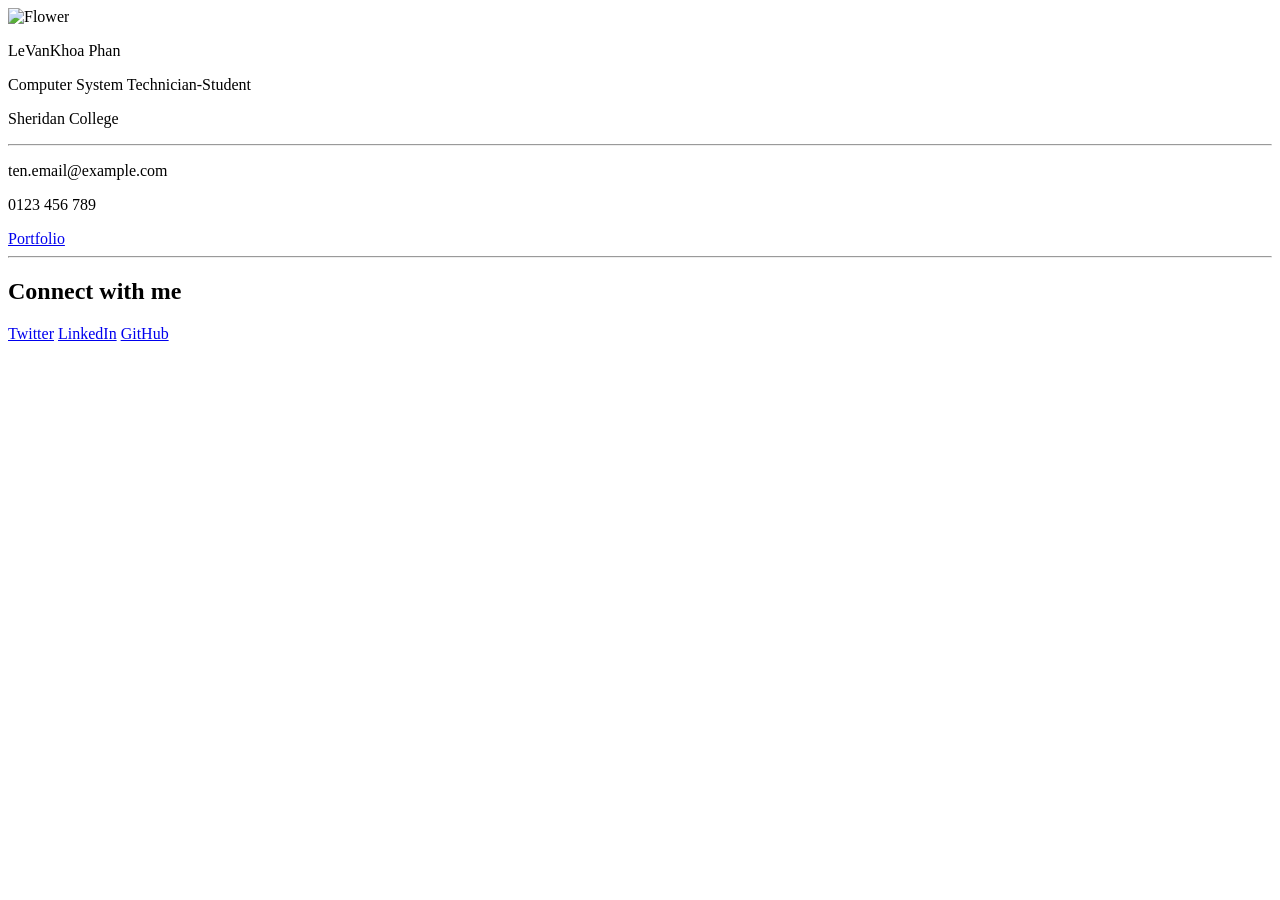
==== CARD/index.html @ 7594c399 "Add initial business card HTML structure" ====
<!DOCTYPE html>
<html lang="en">

<head>
  <meta charset="utf-8">
  <title>Business Card</title>
  <link rel="stylesheet" href="styles.css">
</head>

<body>
<div class="business-card">
  <img class="profile-image" src="https://cdn.freecodecamp.org/curriculum/labs/flower.jpg" alt="Flower">
  <p class="full-name">LeVanKhoa Phan <p class="designation">Computer System Technician-Student</p>
  <p class="company">Sheridan College</p>
  <!-- Bước 7: Thẻ hr bên dưới thẻ p thứ ba -->
<hr>

<!-- Bước 8: Hai thẻ p chứa email và số điện thoại -->
<p>ten.email@example.com</p>
<p>0123 456 789</p>

<!-- Bước 9: Thẻ a với class portfolio-link, văn bản Portfolio và URL hợp lệ -->
<a class="portfolio-link" href="https://example.com" target="_blank">Portfolio</a>

<!-- Bước 10: Thẻ hr sau thẻ a chứa liên kết portfolio -->
<hr>

<!-- Bước 11 & 12: Thẻ div với class social-media chứa tiêu đề và các liên kết mạng xã hội -->
<div class="social-media">
  <h2>Connect with me</h2>
  <a href="https://twitter.com" target="_blank">Twitter</a>
  <a href="https://linkedin.com" target="_blank">LinkedIn</a>
  <a href="https://github.com" target="_blank">GitHub</a>
</div>
</div>
</body>

</html>
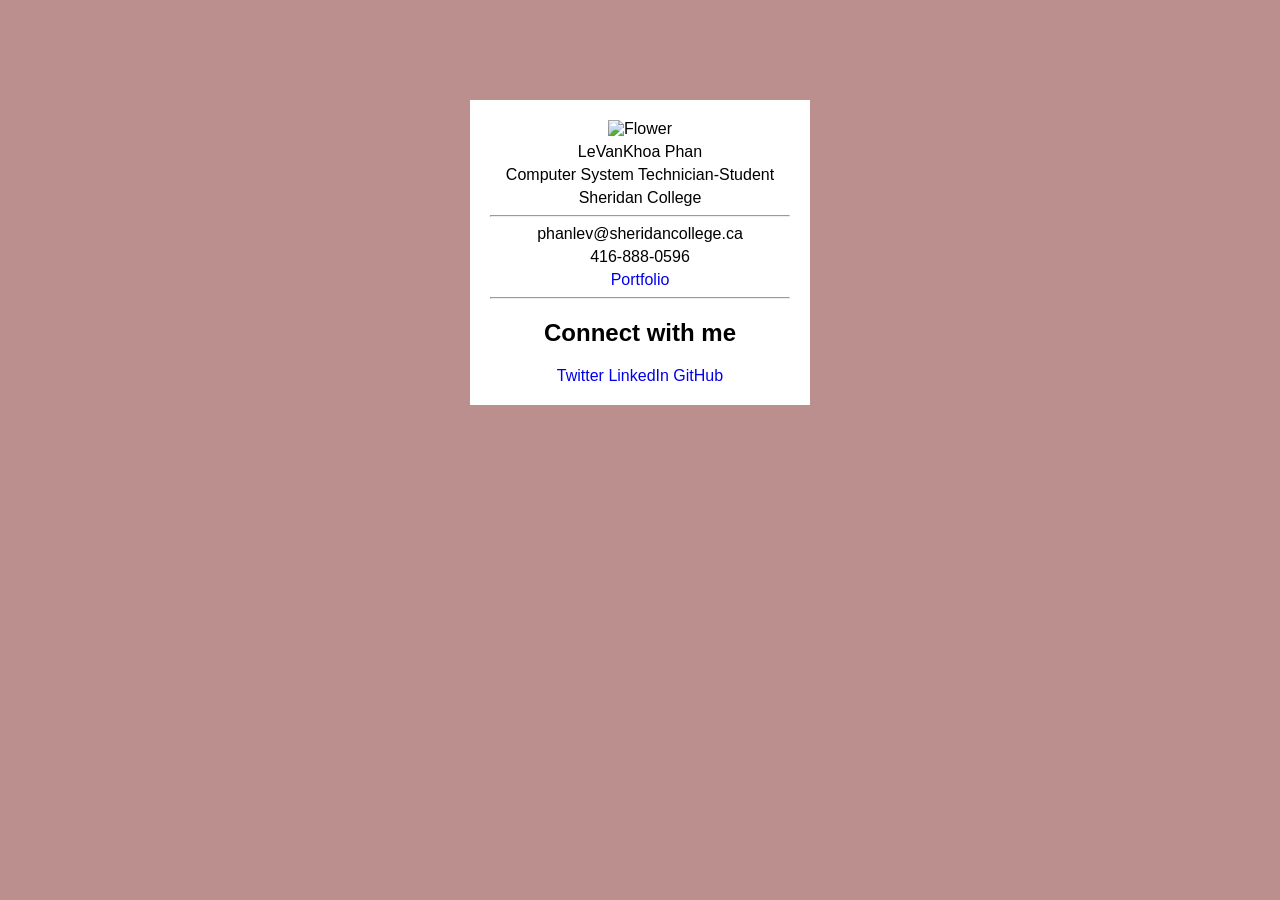
==== commit 3f835fa1: "update 1" ====
--- a/CARD/index.html
+++ b/CARD/index.html
@@ -12,15 +12,14 @@
   <img class="profile-image" src="https://cdn.freecodecamp.org/curriculum/labs/flower.jpg" alt="Flower">
   <p class="full-name">LeVanKhoa Phan <p class="designation">Computer System Technician-Student</p>
   <p class="company">Sheridan College</p>
-  <!-- Bước 7: Thẻ hr bên dưới thẻ p thứ ba -->
 <hr>
 
 <!-- Bước 8: Hai thẻ p chứa email và số điện thoại -->
-<p>ten.email@example.com</p>
-<p>0123 456 789</p>
+<p>phanlev@sheridancollege.ca</p>
+<p>416-888-0596</p>
 
 <!-- Bước 9: Thẻ a với class portfolio-link, văn bản Portfolio và URL hợp lệ -->
-<a class="portfolio-link" href="https://example.com" target="_blank">Portfolio</a>
+<a class="portfolio-link" href="https://www.linkedin.com/in/levankhoa-phan-2977201a1/" target="_blank">Portfolio</a>
 
 <!-- Bước 10: Thẻ hr sau thẻ a chứa liên kết portfolio -->
 <hr>
--- a/CARD/styles.css
+++ b/CARD/styles.css
@@ -0,0 +1,33 @@
+/* Bước 14: Đặt màu nền trang là rosybrown và phông chữ tổng thể Arial, dự phòng sans-serif */
+body {
+  background-color: rosybrown;
+  font-family: Arial, sans-serif;
+}
+
+/* Bước 15: Định dạng bộ chọn .business-card */
+.business-card {
+  width: 300px;
+  background-color: #ffffff; /* Màu nền tùy chọn của bạn */
+  padding: 20px;
+  margin-top: 100px;
+  margin-left: auto;
+  margin-right: auto;
+  text-align: center;
+  font-size: 16px;
+}
+
+/* Bước 16: Thuộc tính max-width cho ảnh hồ sơ */
+.profile-image {
+  max-width: 100%;
+}
+
+/* Bước 17: Thiết lập margin trên và dưới cho tất cả các thẻ p là 5px */
+p {
+  margin-top: 5px;
+  margin-bottom: 5px;
+}
+
+/* Bước 18: Loại bỏ gạch chân cho tất cả các liên kết trên trang */
+a {
+  text-decoration: none;
+}
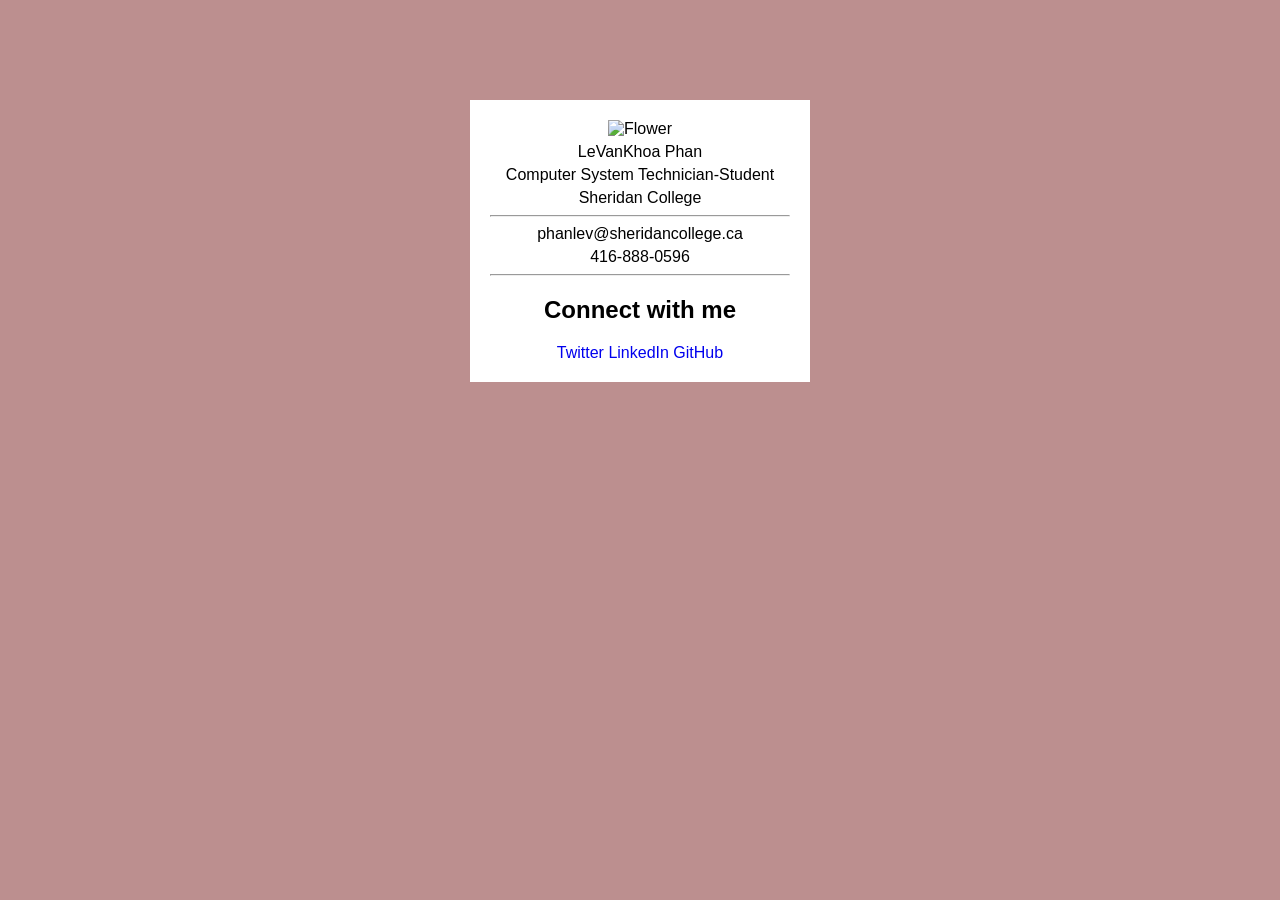
==== commit af8d36f3: "2" ====
--- a/CARD/index.html
+++ b/CARD/index.html
@@ -14,17 +14,17 @@
   <p class="company">Sheridan College</p>
 <hr>
 
-<!-- Bước 8: Hai thẻ p chứa email và số điện thoại -->
+<!-- Step 8-->
 <p>phanlev@sheridancollege.ca</p>
 <p>416-888-0596</p>
 
-<!-- Bước 9: Thẻ a với class portfolio-link, văn bản Portfolio và URL hợp lệ -->
+<!-- Step 9>
 <a class="portfolio-link" href="https://www.linkedin.com/in/levankhoa-phan-2977201a1/" target="_blank">Portfolio</a>
 
-<!-- Bước 10: Thẻ hr sau thẻ a chứa liên kết portfolio -->
+<-- Step 10 -->
 <hr>
 
-<!-- Bước 11 & 12: Thẻ div với class social-media chứa tiêu đề và các liên kết mạng xã hội -->
+<!-- Step 11 & 12 -->
 <div class="social-media">
   <h2>Connect with me</h2>
   <a href="https://twitter.com" target="_blank">Twitter</a>
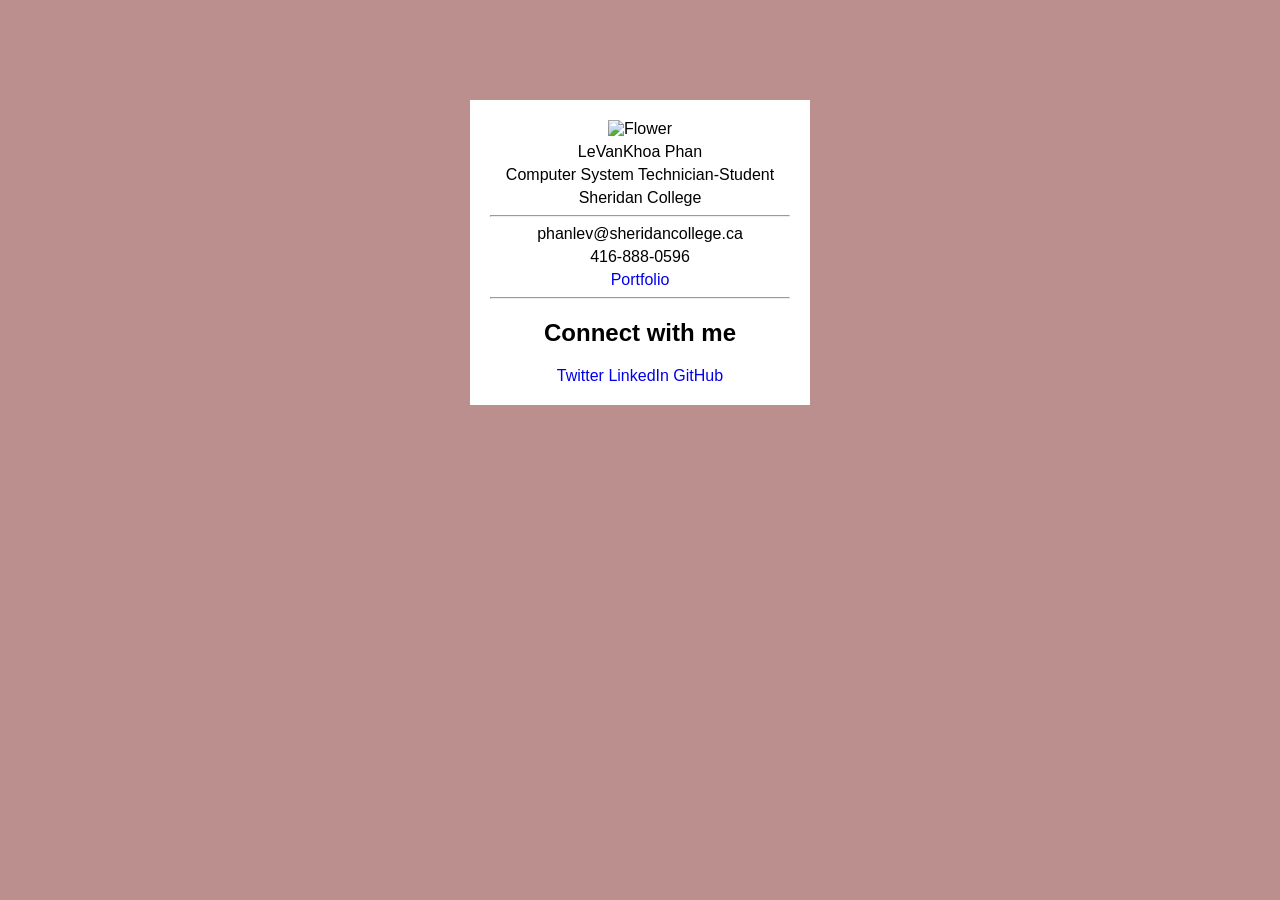
==== commit c45e2e8c: "3" ====
--- a/CARD/index.html
+++ b/CARD/index.html
@@ -18,10 +18,10 @@
 <p>phanlev@sheridancollege.ca</p>
 <p>416-888-0596</p>
 
-<!-- Step 9>
+<!-- Step 9-->
 <a class="portfolio-link" href="https://www.linkedin.com/in/levankhoa-phan-2977201a1/" target="_blank">Portfolio</a>
 
-<-- Step 10 -->
+<!-- Step 10 -->
 <hr>
 
 <!-- Step 11 & 12 -->
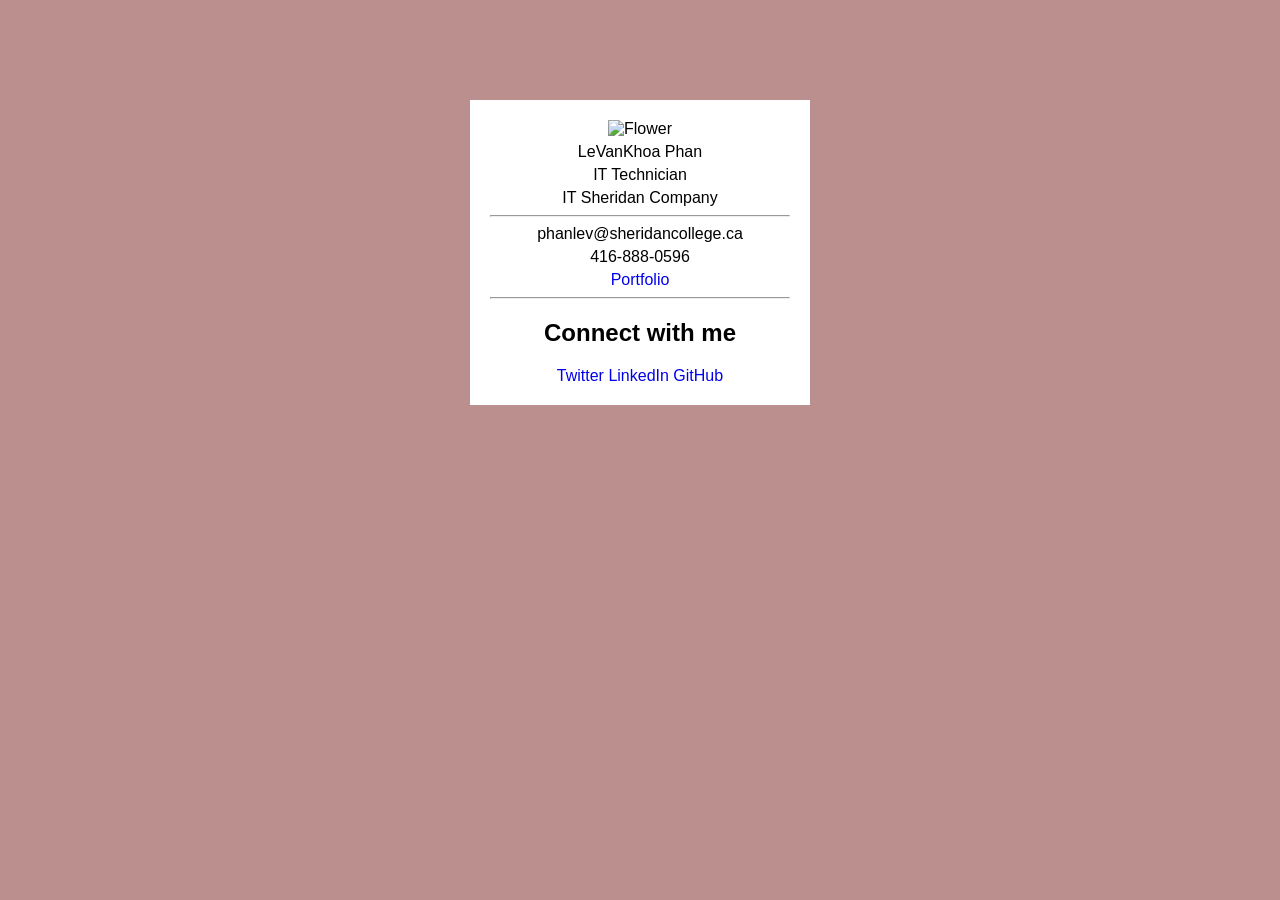
==== commit d7af090e: "update" ====
--- a/CARD/index.html
+++ b/CARD/index.html
@@ -10,28 +10,28 @@
 <body>
 <div class="business-card">
   <img class="profile-image" src="https://cdn.freecodecamp.org/curriculum/labs/flower.jpg" alt="Flower">
-  <p class="full-name">LeVanKhoa Phan <p class="designation">Computer System Technician-Student</p>
-  <p class="company">Sheridan College</p>
+  <p class="full-name">LeVanKhoa Phan <p class="designation">IT Technician</p>
+  <p class="company">IT Sheridan Company</p>
 <hr>
 
-<!-- Step 8-->
+
 <p>phanlev@sheridancollege.ca</p>
 <p>416-888-0596</p>
 
-<!-- Step 9-->
+
 <a class="portfolio-link" href="https://www.linkedin.com/in/levankhoa-phan-2977201a1/" target="_blank">Portfolio</a>
 
-<!-- Step 10 -->
+
 <hr>
 
-<!-- Step 11 & 12 -->
+
 <div class="social-media">
   <h2>Connect with me</h2>
-  <a href="https://twitter.com" target="_blank">Twitter</a>
-  <a href="https://linkedin.com" target="_blank">LinkedIn</a>
-  <a href="https://github.com" target="_blank">GitHub</a>
+  <a href="https://x.com/KhoaPhanLeVan" target="_blank">Twitter</a>
+  <a href="https://www.linkedin.com/in/levankhoa-phan-2977201a1/" target="_blank">LinkedIn</a>
+  <a href="https://github.com/erickhoaphan" target="_blank">GitHub</a>
 </div>
 </div>
 </body>
 
-</html>
+</html>
--- a/CARD/styles.css
+++ b/CARD/styles.css
@@ -1,13 +1,12 @@
-/* Bước 14: Đặt màu nền trang là rosybrown và phông chữ tổng thể Arial, dự phòng sans-serif */
 body {
   background-color: rosybrown;
   font-family: Arial, sans-serif;
 }
 
-/* Bước 15: Định dạng bộ chọn .business-card */
+
 .business-card {
   width: 300px;
-  background-color: #ffffff; /* Màu nền tùy chọn của bạn */
+  background-color: #ffffff; 
   padding: 20px;
   margin-top: 100px;
   margin-left: auto;
@@ -16,18 +15,16 @@
   font-size: 16px;
 }
 
-/* Bước 16: Thuộc tính max-width cho ảnh hồ sơ */
+
 .profile-image {
   max-width: 100%;
 }
 
-/* Bước 17: Thiết lập margin trên và dưới cho tất cả các thẻ p là 5px */
+
 p {
   margin-top: 5px;
   margin-bottom: 5px;
 }
-
-/* Bước 18: Loại bỏ gạch chân cho tất cả các liên kết trên trang */
 a {
   text-decoration: none;
 }
